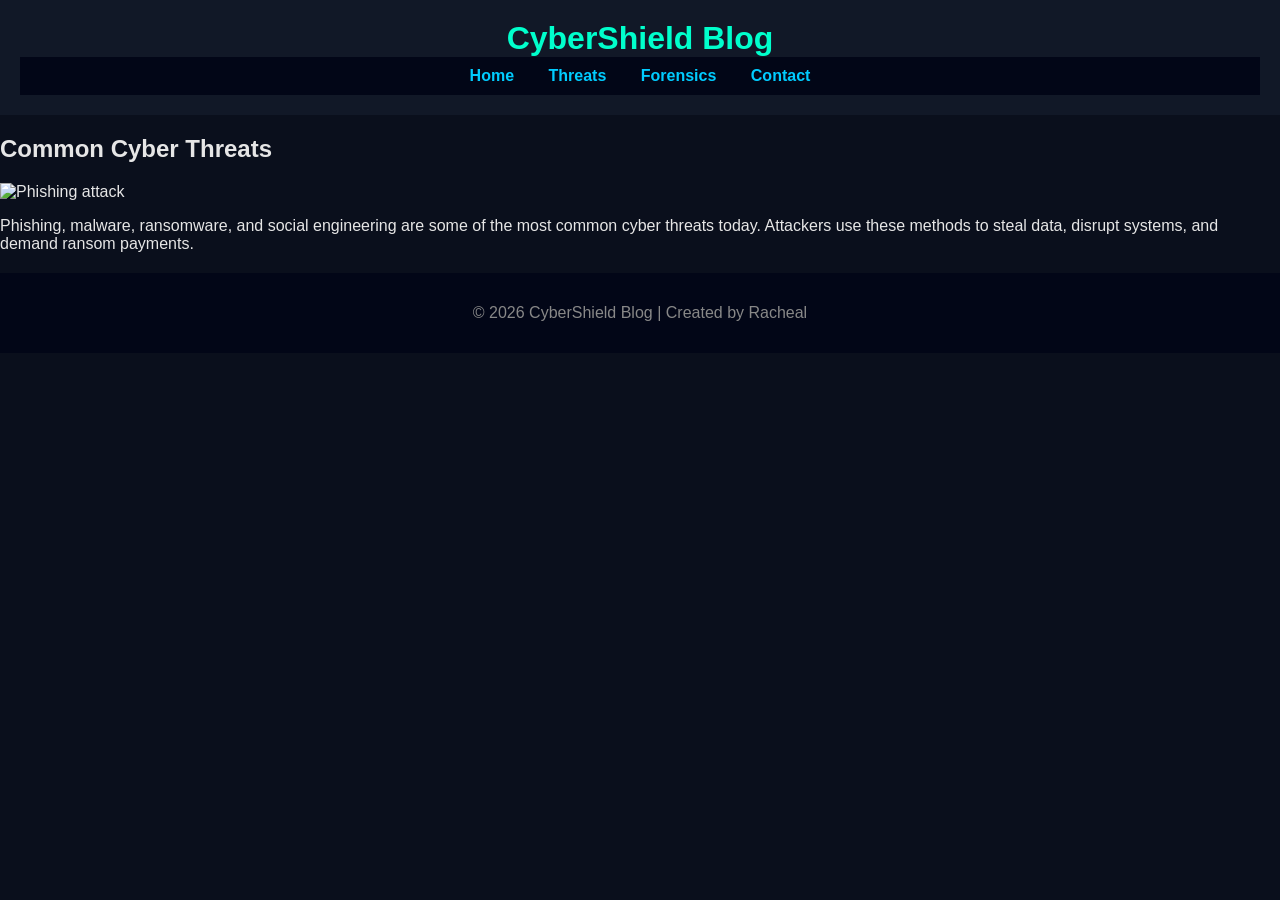
==== attacks.html @ adde01d8 "Create attacks.html" ====
<!DOCTYPE html>
<html lang="en">
<head>
  <meta charset="UTF-8">
  <title>Cyber Threats</title>
  <link rel="stylesheet" href="style.css">
</head>
<body>
  <header>
    <h1>CyberShield Blog</h1>
    <nav>
      <a href="index.html">Home</a>
      <a href="attacks.html">Threats</a>
      <a href="forensics.html">Forensics</a>
      <a href="contact.html">Contact</a>
    </nav>
  </header>

  <main>
    <h2>Common Cyber Threats</h2>
    <img src="images/phishing.jpg" alt="Phishing attack" width="600">
    <p>Phishing, malware, ransomware, and social engineering are some of the most common cyber threats today. Attackers use these methods to steal data, disrupt systems, and demand ransom payments.</p>
  </main>

  <footer>
    <p>© 2026 CyberShield Blog | Created by Racheal</p>
  </footer>
</body>
</html>
---- style.css ----
body {
  margin: 0;
  font-family: Arial, sans-serif;
  background-color: #0a0f1c;
  color: #e6e6e6;
}

header {
  background: #111827;
  padding: 20px;
  text-align: center;
}

header h1 {
  color: #00ffcc;
  margin: 0;
}

nav {
  background: #020617;
  padding: 10px;
  text-align: center;
}

nav a {
  color: #00ccff;
  margin: 0 15px;
  text-decoration: none;
  font-weight: bold;
}

nav a:hover {
  color: #00ffcc;
}

.container {
  padding: 30px;
}

.post {
  background: #111827;
  padding: 20px;
  margin-bottom: 20px;
  border-radius: 10px;
}

.post h2 {
  color: #00ccff;
}

.post img {
  border-radius: 8px;
  margin: 15px 0;
}

footer {
  text-align: center;
  padding: 15px;
  background: #020617;
  margin-top: 20px;
  color: #888;
}
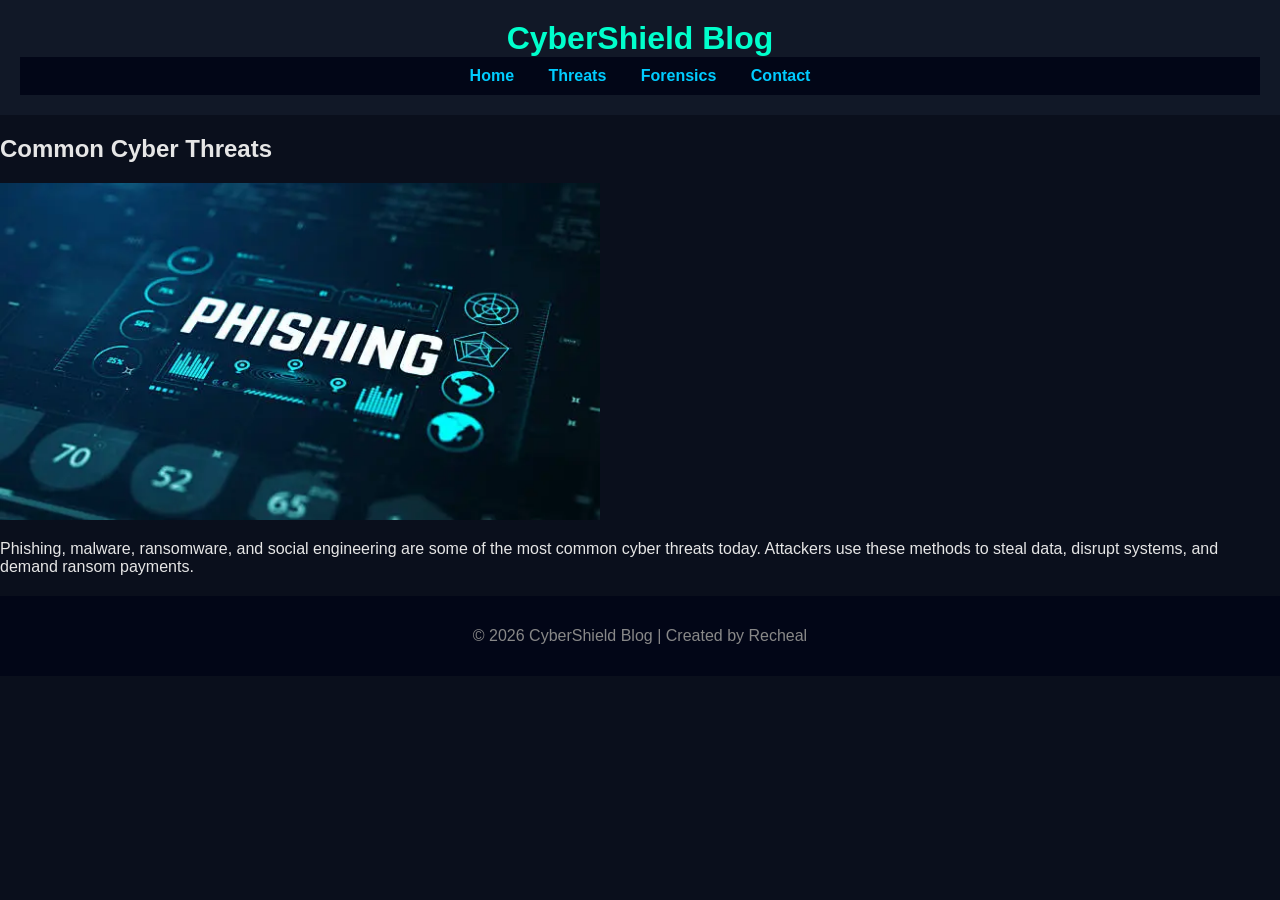
==== commit 436a139c: "Update attacks.html" ====
--- a/attacks.html
+++ b/attacks.html
@@ -23,7 +23,7 @@
   </main>
 
   <footer>
-    <p>© 2026 CyberShield Blog | Created by Racheal</p>
+    <p>© 2026 CyberShield Blog | Created by Recheal</p>
   </footer>
 </body>
 </html>
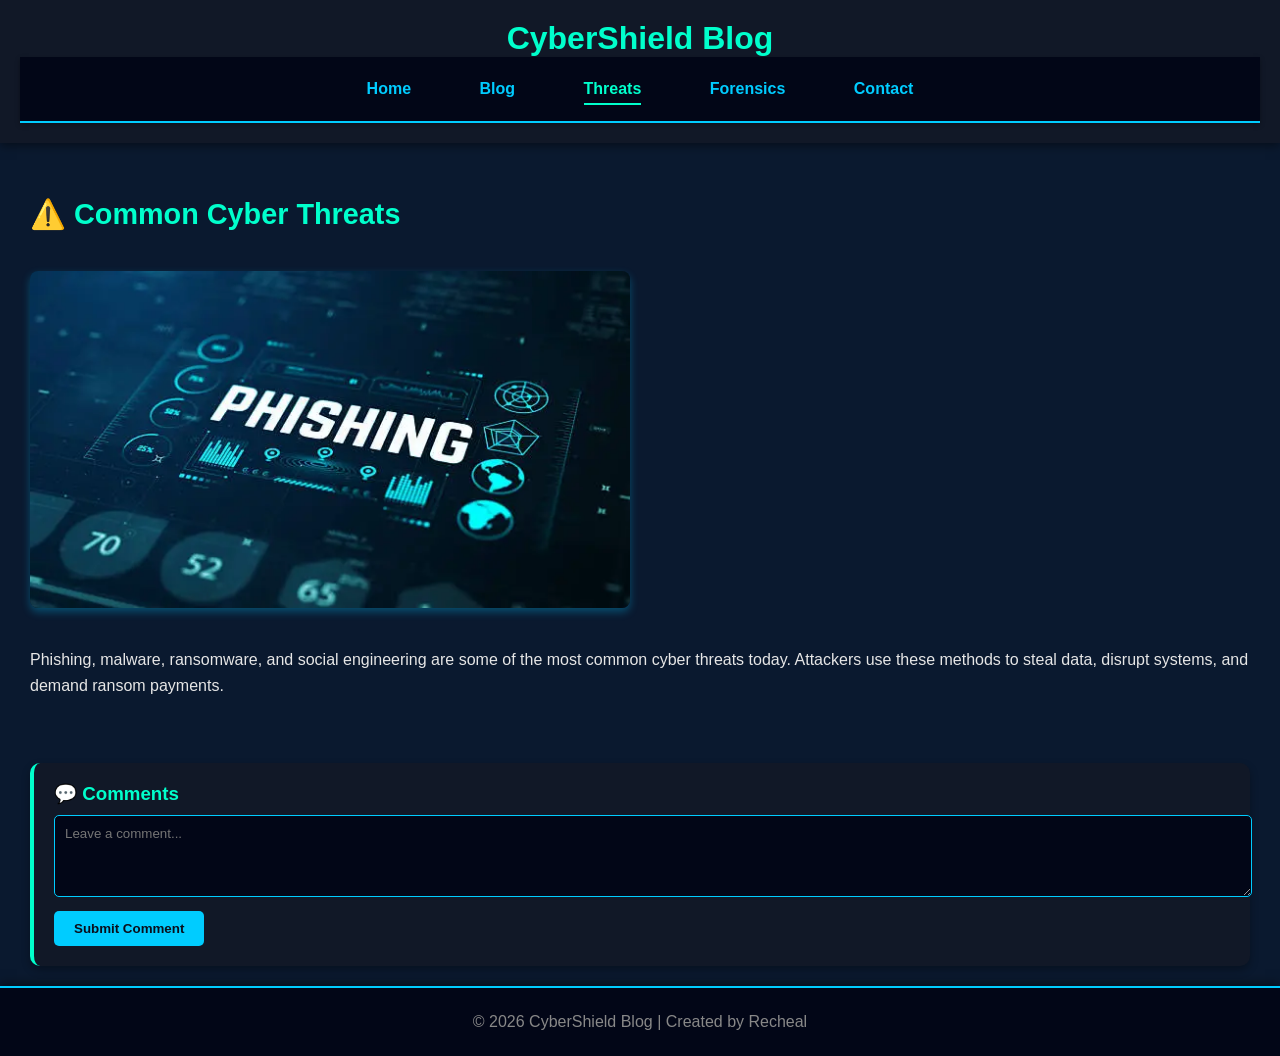
==== commit 8c87bdfc: "Save cyber security blog changes" ====
--- a/attacks.html
+++ b/attacks.html
@@ -10,17 +10,26 @@
     <h1>CyberShield Blog</h1>
     <nav>
       <a href="index.html">Home</a>
-      <a href="attacks.html">Threats</a>
+      <a href="cyberblog/">Blog</a>
+      <a href="attacks.html"><strong>Threats</strong></a>
       <a href="forensics.html">Forensics</a>
       <a href="contact.html">Contact</a>
     </nav>
   </header>
 
   <main>
-    <h2>Common Cyber Threats</h2>
+    <h2>⚠️ Common Cyber Threats</h2>
     <img src="images/phishing.jpg" alt="Phishing attack" width="600">
     <p>Phishing, malware, ransomware, and social engineering are some of the most common cyber threats today. Attackers use these methods to steal data, disrupt systems, and demand ransom payments.</p>
   </main>
+
+  <div class="comments">
+    <h3>💬 Comments</h3>
+    <form>
+        <textarea placeholder="Leave a comment..." rows="4" cols="50"></textarea><br>
+        <button type="submit">Submit Comment</button>
+    </form>
+  </div>
 
   <footer>
     <p>© 2026 CyberShield Blog | Created by Recheal</p>
--- a/style.css
+++ b/style.css
@@ -1,40 +1,96 @@
 body {
   margin: 0;
   font-family: Arial, sans-serif;
-  background-color: #0a0f1c;
+  background-color: #0a192f;
   color: #e6e6e6;
+  display: flex;
+  flex-direction: column;
+  min-height: 100vh;
 }
 
 header {
   background: #111827;
   padding: 20px;
   text-align: center;
+  box-shadow: 0 2px 10px rgba(0, 0, 0, 0.5);
 }
 
 header h1 {
   color: #00ffcc;
   margin: 0;
+  font-size: 2em;
+}
+
+header p {
+  color: #00ccff;
+  margin: 5px 0 0 0;
 }
 
 nav {
   background: #020617;
-  padding: 10px;
+  padding: 15px;
   text-align: center;
+  border-bottom: 2px solid #00ccff;
+  box-shadow: 0 2px 5px rgba(0, 0, 0, 0.3);
 }
 
 nav a {
   color: #00ccff;
-  margin: 0 15px;
+  margin: 0 20px;
   text-decoration: none;
   font-weight: bold;
+  padding: 8px 12px;
+  transition: all 0.3s;
+  display: inline-block;
 }
 
 nav a:hover {
   color: #00ffcc;
+  border-bottom: 2px solid #00ffcc;
+}
+
+nav a strong {
+  color: #00ffcc;
+  border-bottom: 2px solid #00ffcc;
+  padding-bottom: 6px;
 }
 
 .container {
   padding: 30px;
+  flex: 1;
+}
+
+main {
+  padding: 30px;
+  flex: 1;
+}
+
+main h2 {
+  color: #00ffcc;
+  font-size: 1.8em;
+  margin-bottom: 20px;
+}
+
+main img {
+  max-width: 100%;
+  height: auto;
+  border-radius: 8px;
+  margin: 20px 0;
+  box-shadow: 0 4px 8px rgba(0, 200, 255, 0.3);
+}
+
+main p {
+  line-height: 1.6;
+  margin: 15px 0;
+}
+
+main ul {
+  margin: 15px 0;
+  padding-left: 20px;
+}
+
+main li {
+  margin: 8px 0;
 }
 
 .post {
@@ -42,21 +98,105 @@
   padding: 20px;
   margin-bottom: 20px;
   border-radius: 10px;
+  border-left: 4px solid #00ccff;
+  box-shadow: 0 4px 8px rgba(0, 0, 0, 0.3);
 }
 
 .post h2 {
   color: #00ccff;
+  margin-top: 0;
 }
 
 .post img {
+  max-width: 100%;
+  height: auto;
   border-radius: 8px;
   margin: 15px 0;
 }
 
 footer {
   text-align: center;
-  padding: 15px;
+  padding: 20px;
   background: #020617;
-  margin-top: 20px;
+  margin-top: auto;
   color: #888;
-}
+  border-top: 2px solid #00ccff;
+  box-shadow: 0 -2px 10px rgba(0, 0, 0, 0.5);
+}
+
+footer p {
+  margin: 5px 0;
+}
+
+.comments {
+  background: #111827;
+  padding: 20px;
+  margin: 20px 30px;
+  border-radius: 10px;
+  border-left: 4px solid #00ffcc;
+  box-shadow: 0 4px 8px rgba(0, 0, 0, 0.3);
+}
+
+.comments h3 {
+  color: #00ffcc;
+  margin-bottom: 10px;
+  margin-top: 0;
+}
+
+.comments textarea {
+  width: 100%;
+  padding: 10px;
+  background: #020617;
+  color: #e6e6e6;
+  border: 1px solid #00ccff;
+  border-radius: 5px;
+  resize: vertical;
+  font-family: Arial, sans-serif;
+}
+
+.comments button {
+  background: #00ccff;
+  color: #0a0f1c;
+  border: none;
+  padding: 10px 20px;
+  border-radius: 5px;
+  cursor: pointer;
+  margin-top: 10px;
+  font-weight: bold;
+  transition: all 0.3s;
+}
+
+.comments button:hover {
+  background: #00ffcc;
+  box-shadow: 0 0 10px rgba(0, 255, 204, 0.5);
+}
+.create-btn {
+  display: inline-block;
+  margin: 20px 0;
+  background: #00ccff;
+  color: #0a192f;
+  padding: 12px 25px;
+  border-radius: 5px;
+  text-decoration: none;
+  font-weight: bold;
+  transition: all 0.3s;
+}
+.create-btn:hover {
+  background: #00ffcc;
+  box-shadow: 0 0 10px rgba(0, 255, 204, 0.5);
+}
+
+.edit-btn {
+  display: inline-block;
+  background: #444;
+  color: #e6e6e6;
+  padding: 10px 20px;
+  border-radius: 5px;
+  text-decoration: none;
+  margin-left: 10px;
+  transition: all 0.3s;
+}
+.edit-btn:hover {
+  background: #00ccff;
+  color: #0a192f;
+}
